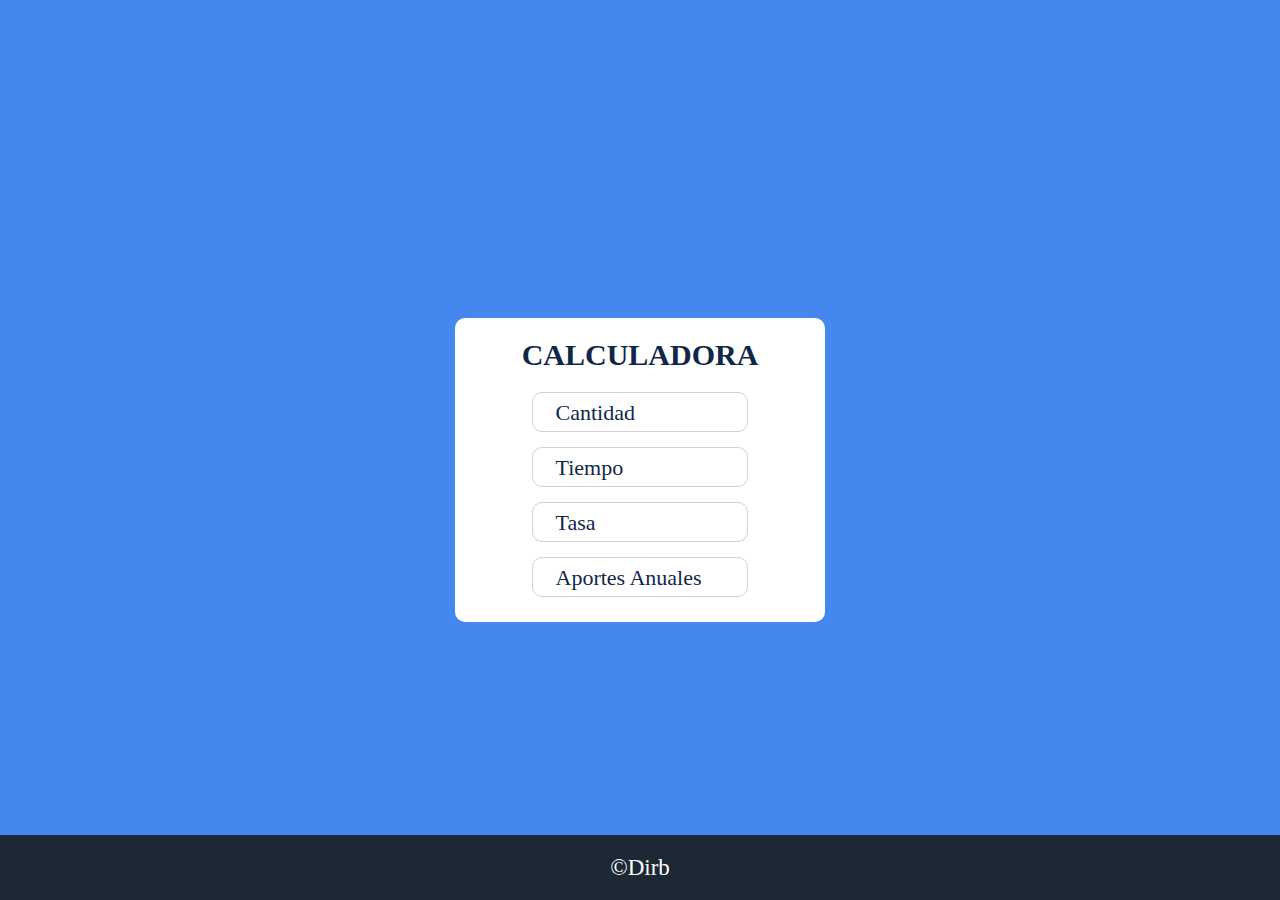
==== Index.html @ b2d3ba35 "Primer Commit" ====
<!DOCTYPE html>
<html lang="en">
<head>
    <meta charset="UTF-8">
    <meta name="viewport" content="width=device-width, initial-scale=1.0">
    <link rel="stylesheet" href="Estilos.css">
    <title>Calculadora</title>
    <link rel="shortcut icon" href="Src/dinero.png" type="image/x-icon">
</head>
<body>
    <div class="Centrar" id="Calculadora">
        <section class="Seccion">
            <h2 class="Titulo">Calculadora</h2>
            <div class="Caja">
                <input type="number"  placeholder="" id="Cantidad">
                <label for="apple-id">Cantidad</label>
            </div>
            <div class="Caja">
                <input type="number"  placeholder="" id="Tiempo" maxlength="3">
                <label for="apple-id">Tiempo</label>
            </div>
            <div class="Caja">
                <input type="number"  placeholder="" id="Tasa">
                <label for="apple-id">Tasa</label>
            </div>
            <div class="Caja">
                <input type="number"  placeholder="" id="Abono">
                <label for="apple-id">Aportes Anuales</label>
            </div>
        </section>
    </div>

    <div class="Centrar">
        <div id="Contenedor">
            <article class="Resultado">
                <span class="Numero" id="Acumulado">$0</span>
                <p class="Clase">Cantidad Invertida</p>
            </article>
            <article class="Resultado">
                <span class="Numero" id="Ganancia">$0</span>
                <p class="Clase">Interes Acumulado</p>
            </article>
            <article class="Resultado">
                <span class="Numero" id="Porcentaje">0%</span>
                <p class="Clase">Porciento</p>
            </article>
            <article class="Resultado">
                <p class="Numero" id="Informacion">$0</p>
                <p class="Clase">Total</p>
            </article>
            <button id="Tabla"">Resultados por Año</button>
        </div>
    </div>
    
    <footer id="Footer">
        <a href="https://github.com/dirb-oc">©Dirb</a>
    </footer>

    <script src="Scrip.js"></script>
</body>
</html>
---- Estilos.css ----
*{
    margin: 0;
    padding: 0;
}

:root{
    --Fondo: #48e;
    --Fichero: #ffffff;
    --Texto: #10274b;
    --Texto_Secundario: #fff;
    --Numero: #2fa835;
    --Footer: #1C2833;
}

body{
    background-color: var(--Fondo);
}

.Centrar{
    display: flex;
    justify-content: center;
    align-items: center;
}

.Seccion{
    width: 320px;
    max-height: 90%;
    align-items: center;
    margin: 50px 20px 0 20px;
    padding: 20px 25px 10px 25px;
    place-items: center;
    border-radius: 10px;
    background-color: var(--Fichero);
}

#Calculadora{
    height: 890px;
}

.Titulo{
    color: var(--Texto);
    margin-bottom: 20px;
    text-align: center;
    font-size: 30px;
    text-transform: uppercase;
}

.Caja {
    position: relative;
    margin-bottom: 15px;
    display: flex;
    justify-content: center;
}

.Caja input {
    width: 85%;
    height: 18px;
    padding: 10px;
    border: 1px solid #d1d1d6;
    border-radius: 10px;
    font-size: 16px;
    background-color: var(--Fichero);
    color: var(--Texto);
    transition: 0.5s;
  }
  
.Caja input:focus {
    border-color: #007aff;
    outline: none;
}

.Caja label {
    font-size: 22px;
    position: absolute;
    top: 8px;
    left: 25px;
    background: var(--Fichero);
    padding: 0 5px;
    color: var(--Texto);
    transition: all 0.2s;
    pointer-events: none;
}

.Caja input:focus + label{
    color: #007aff;
}

.Caja input:focus + label,
.Caja input:not(:placeholder-shown) + label {
    top: -8px;
    left: 25px;
    font-size: 15px;
  }

input[type=number] {
    appearance: textfield;
}

input[type=number]::-webkit-outer-spin-button,
input[type=number]::-webkit-inner-spin-button {
    -webkit-appearance: none;
    margin: 0;
}

#Contenedor{
    margin-top: 100px;
    width: 80%;
    display: none;
    place-items: center;
    grid-template-columns: repeat(auto-fit, minmax(350px, 1fr));
    overflow: hidden;
}

.Resultado{
    background-color: var(--Fichero);
    padding: 20px;
    width: 320px;
    height: 180px;
    margin-bottom: 20px;
    border-radius: 10px;
    text-align: center;
    display: flex;
    flex-direction: column;
    justify-content: center; 
    align-items: center;
    overflow: hidden;
}

.Numero{
    font-size: 50px;
    color: var(--Numero);
}

.Clase{
    font-size: 40px;
    color: var(--Texto);
}

#Footer{
    color: white;
    background: var(--Footer);
    width: 100%;
    height: 65px;
    display: flex;
    align-items: center;
    justify-content: center;
    bottom: 0px;
    position: absolute;
}

#Footer a{
    font-size: 23px;
    color: var(--Texto_Secundario);
    text-decoration: none;
}
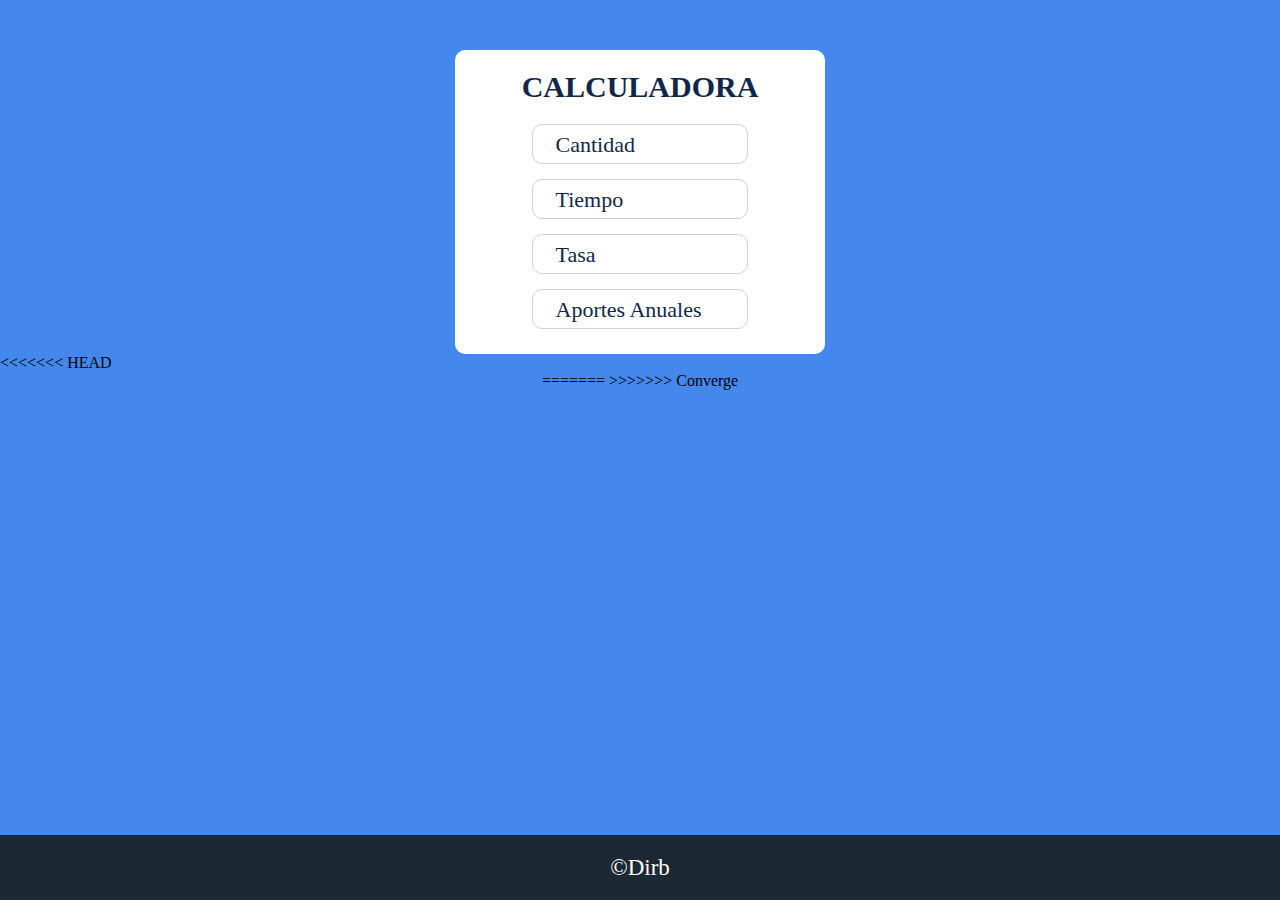
==== commit f3ff8e4c: "Return/Union" ====
--- a/Index.html
+++ b/Index.html
@@ -8,30 +8,37 @@
     <link rel="shortcut icon" href="Src/dinero.png" type="image/x-icon">
 </head>
 <body>
-    <div class="Centrar" id="Calculadora">
-        <section class="Seccion">
-            <h2 class="Titulo">Calculadora</h2>
-            <div class="Caja">
-                <input type="number"  placeholder="" id="Cantidad">
-                <label for="apple-id">Cantidad</label>
-            </div>
-            <div class="Caja">
-                <input type="number"  placeholder="" id="Tiempo" maxlength="3">
-                <label for="apple-id">Tiempo</label>
-            </div>
-            <div class="Caja">
-                <input type="number"  placeholder="" id="Tasa">
-                <label for="apple-id">Tasa</label>
-            </div>
+    <div class="Centrar" >
+        <div id="Calculadora">
+            <section class="Seccion">
+                <h2 class="Titulo">Calculadora</h2>
+                <div class="Caja">
+                    <input type="number"  placeholder="" id="Cantidad">
+                    <label for="apple-id">Cantidad</label>
+                </div>
+                <div class="Caja">
+                    <input type="number"  placeholder="" id="Tiempo" maxlength="3">
+                    <label for="apple-id">Tiempo</label>
+                </div>
+                <div class="Caja">
+                    <input type="number"  placeholder="" id="Tasa">
+                    <label for="apple-id">Tasa</label>
+                </div>
             <div class="Caja">
                 <input type="number"  placeholder="" id="Abono">
                 <label for="apple-id">Aportes Anuales</label>
             </div>
         </section>
+        </div>
     </div>
+    <div class="centrar">
 
+<<<<<<< HEAD
     <div class="Centrar">
-        <div id="Contenedor">
+=======
+        
+>>>>>>> Converge
+        <div class="Contenedor" id="Oculto">
             <article class="Resultado">
                 <span class="Numero" id="Acumulado">$0</span>
                 <p class="Clase">Cantidad Invertida</p>
@@ -51,7 +58,7 @@
             <button id="Tabla"">Resultados por Año</button>
         </div>
     </div>
-    
+
     <footer id="Footer">
         <a href="https://github.com/dirb-oc">©Dirb</a>
     </footer>
--- a/Estilos.css
+++ b/Estilos.css
@@ -33,9 +33,6 @@
     background-color: var(--Fichero);
 }
 
-#Calculadora{
-    height: 890px;
-}
 
 .Titulo{
     color: var(--Texto);
@@ -102,13 +99,27 @@
     margin: 0;
 }
 
-#Contenedor{
+.Contenedor{
     margin-top: 100px;
     width: 80%;
-    display: none;
     place-items: center;
     grid-template-columns: repeat(auto-fit, minmax(350px, 1fr));
     overflow: hidden;
+}
+
+#Oculto{
+    display: none;
+    opacity: 0;
+}
+
+#Calculadora.subido {
+    transform: translateY(10%);
+    height: 100%;
+}
+
+#Oculto.visible {
+    display: grid;
+    opacity: 1;
 }
 
 .Resultado{
@@ -136,6 +147,38 @@
     color: var(--Texto);
 }
 
+.Resultados{
+    margin-top: 25px;
+    color: black;
+    font-size: 35px;
+}
+
+.Tabla{
+    border-collapse: collapse;
+    width: 50%;
+    margin-bottom: 40px;
+}
+
+.T-Cabezera{
+    background: black;
+    color: white;
+}
+
+.T-Cabezera th{
+    font-size: 24px;
+    padding: 10px 20px 10px 20px;
+}
+
+#tbody{
+    text-align: center;
+    background: white;
+}
+
+#tbody td{
+    font-size: 24px;
+    padding: 10px;
+}
+
 #Footer{
     color: white;
     background: var(--Footer);
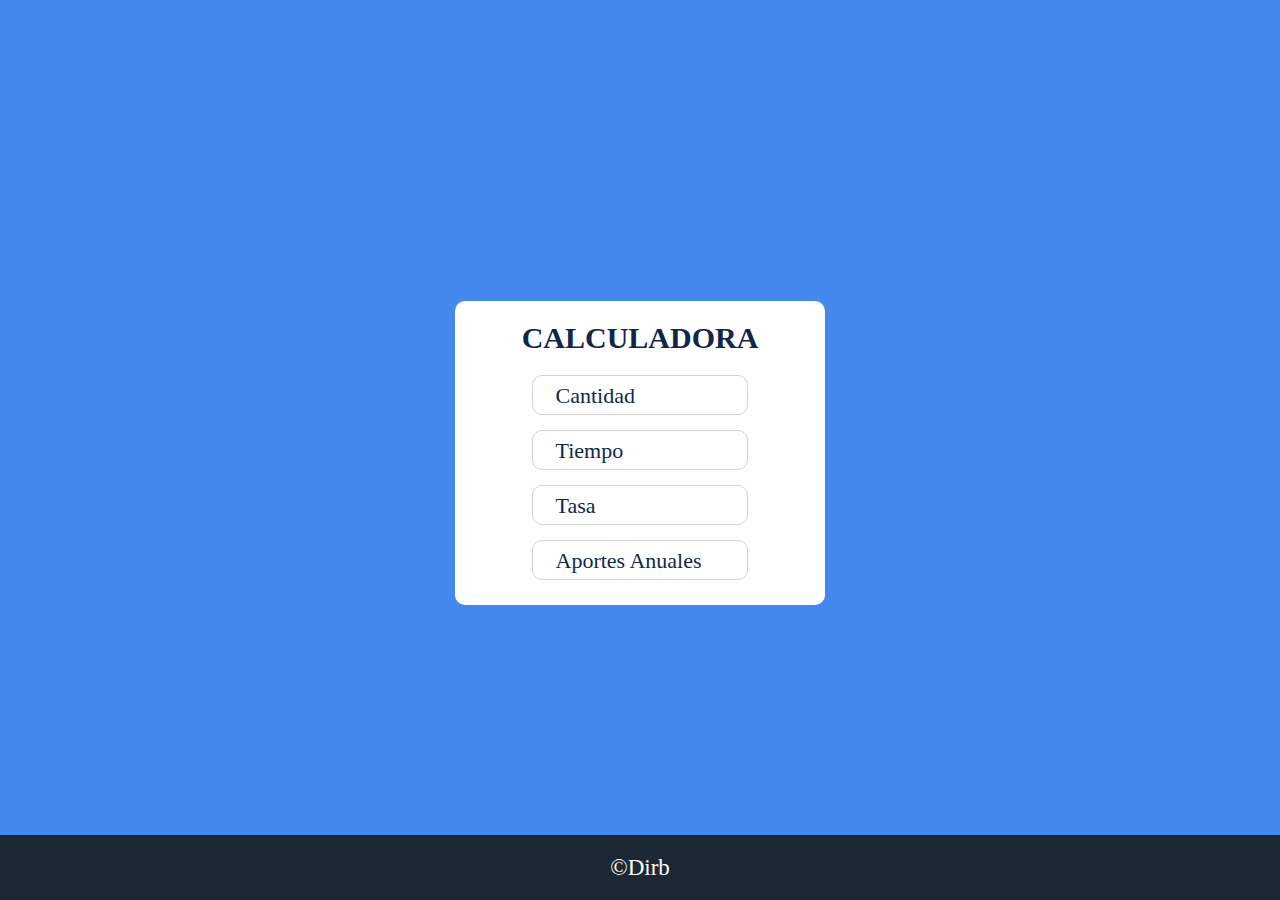
==== commit 5159e1d2: "Centrar Calculadora" ====
--- a/Index.html
+++ b/Index.html
@@ -8,10 +8,9 @@
     <link rel="shortcut icon" href="Src/dinero.png" type="image/x-icon">
 </head>
 <body>
-    <div class="Centrar" >
-        <div id="Calculadora">
-            <section class="Seccion">
-                <h2 class="Titulo">Calculadora</h2>
+    <div class="Centrar Inicial" id="Calculadora">
+        <section class="Seccion">
+            <h2 class="Titulo">Calculadora</h2>
                 <div class="Caja">
                     <input type="number"  placeholder="" id="Cantidad">
                     <label for="apple-id">Cantidad</label>
@@ -24,21 +23,14 @@
                     <input type="number"  placeholder="" id="Tasa">
                     <label for="apple-id">Tasa</label>
                 </div>
-            <div class="Caja">
-                <input type="number"  placeholder="" id="Abono">
-                <label for="apple-id">Aportes Anuales</label>
-            </div>
+                <div class="Caja">
+                    <input type="number"  placeholder="" id="Abono">
+                    <label for="apple-id">Aportes Anuales</label>
+                </div>
         </section>
-        </div>
     </div>
     <div class="centrar">
-
-<<<<<<< HEAD
-    <div class="Centrar">
-=======
-        
->>>>>>> Converge
-        <div class="Contenedor" id="Oculto">
+    <div class="Contenedor" id="Oculto">
             <article class="Resultado">
                 <span class="Numero" id="Acumulado">$0</span>
                 <p class="Clase">Cantidad Invertida</p>
--- a/Estilos.css
+++ b/Estilos.css
@@ -22,9 +22,12 @@
     align-items: center;
 }
 
+.Inicial{
+    height: 95vh;
+}
+
 .Seccion{
     width: 320px;
-    max-height: 90%;
     align-items: center;
     margin: 50px 20px 0 20px;
     padding: 20px 25px 10px 25px;
@@ -112,8 +115,7 @@
     opacity: 0;
 }
 
-#Calculadora.subido {
-    transform: translateY(10%);
+#Calculadora.subido{
     height: 100%;
 }
 
